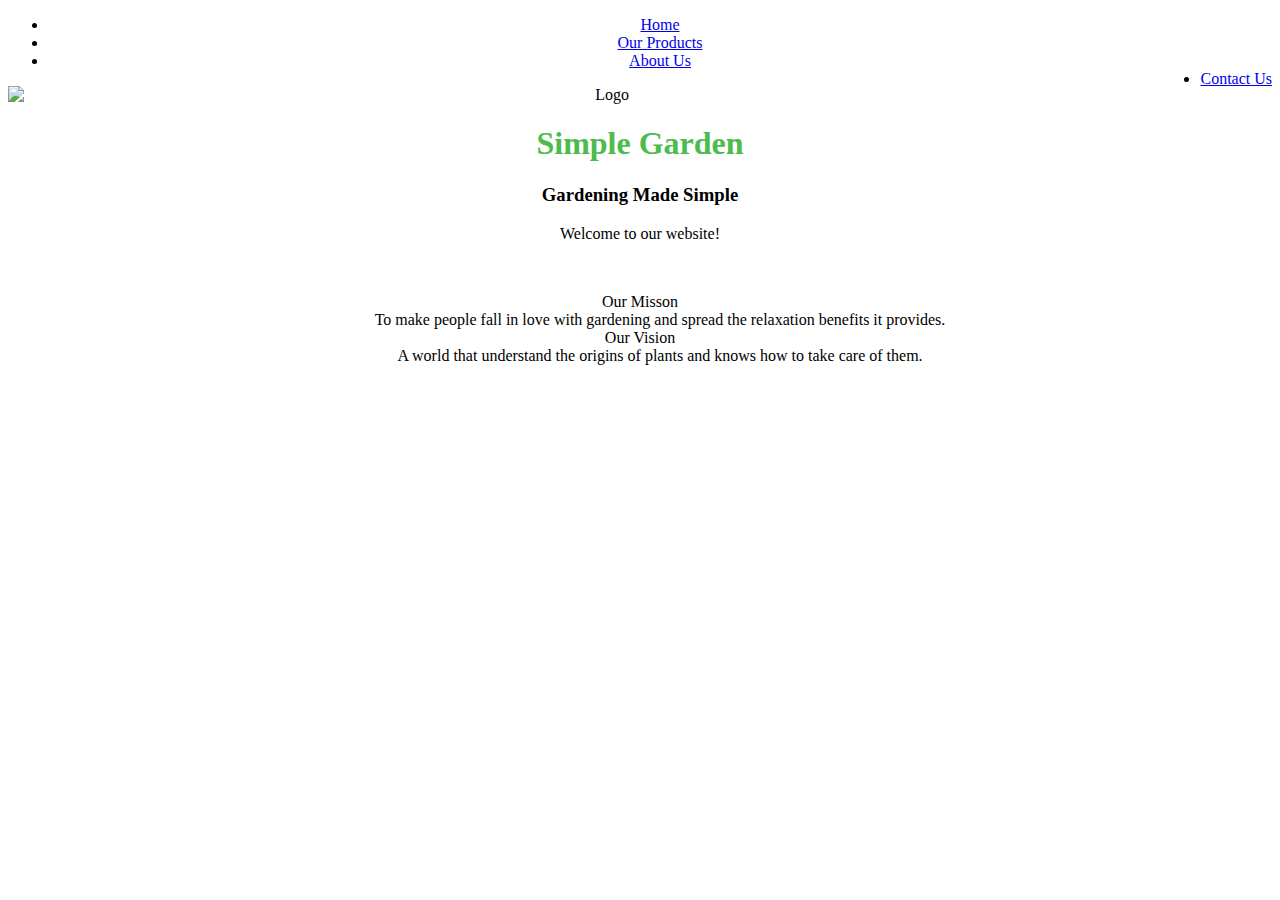
==== index.html @ f823b43a "Create index.html" ====
<!DOCTYPE html>
<html lang="en">
<head>
<link rel="stylesheet" type="text/css" href="style.css">
	<style>
img {
    display: block;
    margin-left: auto;
    margin-right: auto;
}

.center {
    text-align: center;
    color: black;
}

</style>

<meta charset="utf-8"/>
<title>Simple Garden</title>	 </head>

<body class="center">
<!-- Page content here -->


<ul>
  <li><a href="index.html">Home</a></li>
  <li><a href="product.html">Our Products</a></li>
  <li><a href="aboutus.html">About Us</a></li>
  <li style="float:right"><a class="active" href="contact.html">Contact Us</a></li>
</ul>

<img src="img/logo.png" alt="Logo">

<h1 style="color:#4EBB4E;">Simple Garden</h1>
<h3>Gardening Made Simple</h3>

<p>Welcome to our website!</p>



<br>

<dl>
<dt>Our Misson</dt>
<dd>To make people fall in love with gardening and spread the relaxation benefits it provides.</dd>
<dt>Our Vision</dt>
<dd>A world that understand the origins of plants and knows how to take care of them.</dd></dl>




</body>

</html>
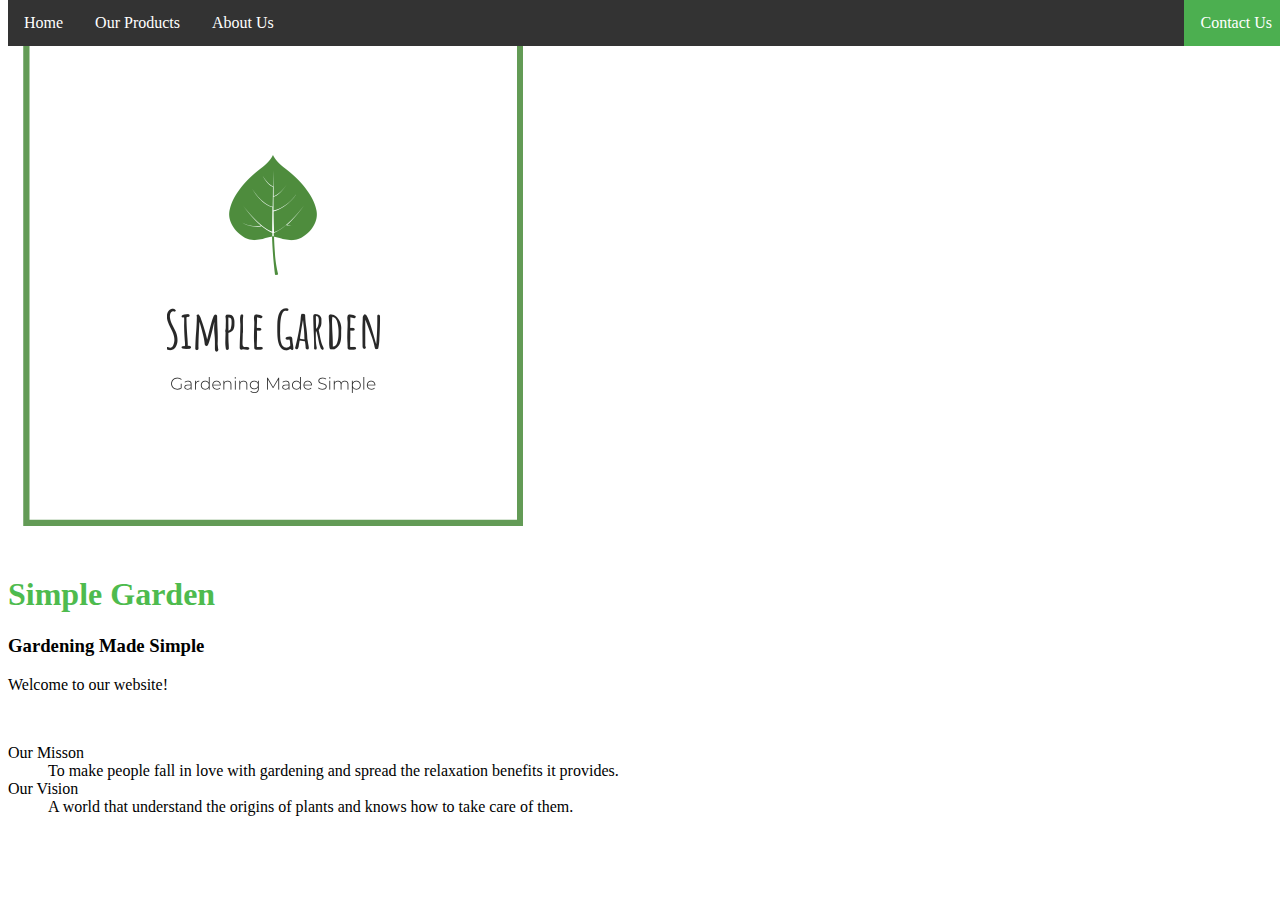
==== commit b130fb28: "Update index.html" ====
--- a/index.html
+++ b/index.html
@@ -2,19 +2,7 @@
 <html lang="en">
 <head>
 <link rel="stylesheet" type="text/css" href="style.css">
-	<style>
-img {
-    display: block;
-    margin-left: auto;
-    margin-right: auto;
-}
 
-.center {
-    text-align: center;
-    color: black;
-}
-
-</style>
 
 <meta charset="utf-8"/>
 <title>Simple Garden</title>	 </head>
--- a/style.css
+++ b/style.css
@@ -0,0 +1,96 @@
+
+#list-index1 {
+text-align: left;
+padding: 10px;
+}
+
+#h1-product1 {
+    background-color: #00b33c;
+    text-align: center;
+    color: white;
+    font-size: 50px;
+    font-family: Arial, Helvetica, sans-serif;
+}
+
+#h2-product1 {
+	text-align: center;
+	color: #ff6666;
+}
+
+#h2-product2 {
+	text-align: center;
+	color: #8c1aff;
+}
+
+#h2-product3{
+	text-align: center;
+	color: #f9f906;
+}
+
+#div-product1 {
+    position: absolute;
+    top: 150px;
+    left: 530px;
+    border: 5px solid purple;
+    padding: 10px;
+    width: 338px;
+    height: 450px;
+    text-align: center;
+}
+
+title {
+	font-size: 1.4em;
+}
+
+#div-product2 {
+    position: absolute;
+    top: 150px;
+    left: 100px;
+    border: 5px solid pink;
+    padding: 10px;
+    width: 338px;
+    height: 450px;
+    text-align: center;
+}
+
+#div-product3 {
+    position: absolute;
+    top: 150px;
+    left: 960px;
+    border: 5px solid yellow;
+    padding: 10px;
+    width: 338px;
+    height: 450px;
+    text-align: center;
+}
+
+ul {
+position: fixed;
+    top: 0;
+    width: 100%;
+    list-style-type: none;
+    margin: 0;
+    padding: 0;
+    overflow: hidden;
+    background-color: #333;
+}
+
+li {
+    float: left;
+}
+
+li a {
+    display: block;
+    color: white;
+    text-align: center;
+    padding: 14px 16px;
+    text-decoration: none;
+}
+
+li a:hover:not(.active) {
+    background-color: #111;
+}
+
+.active {
+    background-color: #4CAF50;
+}
